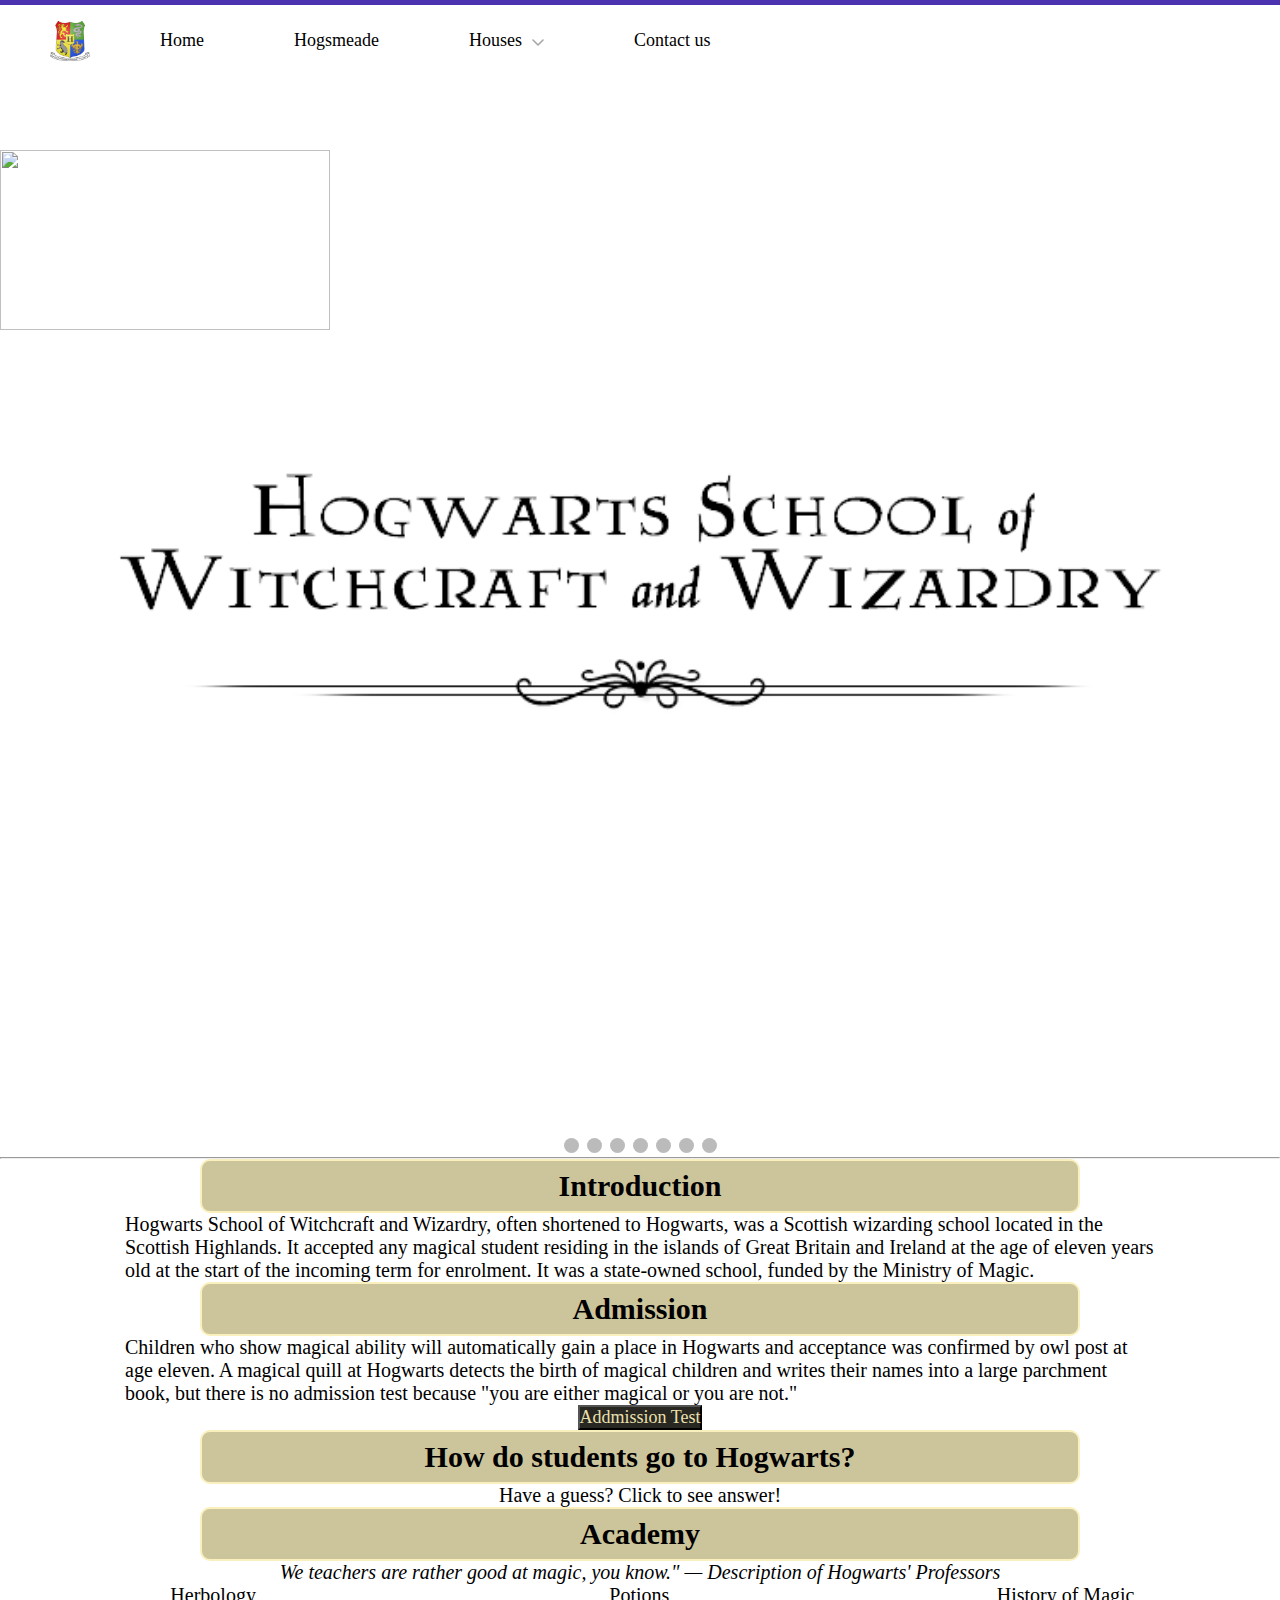
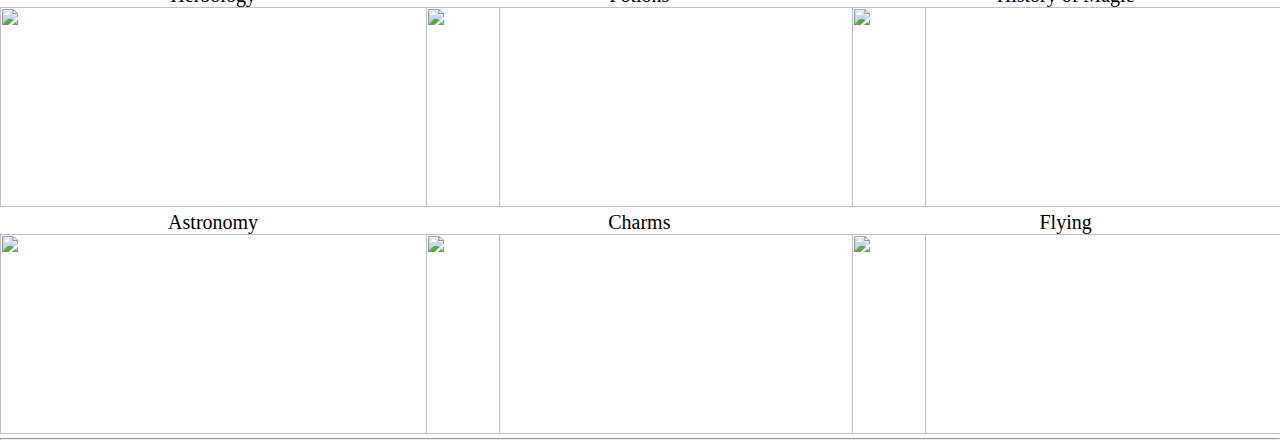
==== index.html @ 79d97a05 "aaaa" ====
<!DOCTYPE html>
<html>
<head>
	<meta charset="utf-8">
	<meta name="viewport" content="width=device-width, initial-scale=1">
	<title>Hogwarts</title>
	<link href="Tim's style.css" rel="stylesheet" type='text/css'>
	<link rel="preconnect" href="https://fonts.googleapis.com"><link rel="preconnect" href="https://fonts.gstatic.com" crossorigin><link href="https://fonts.googleapis.com/css2?family=Handlee&display=swap" rel="stylesheet">
	<link rel="preconnect" href="https://fonts.googleapis.com"><link rel="preconnect" href="https://fonts.gstatic.com" crossorigin><link href="https://fonts.googleapis.com/css2?family=Bowlby+One+SC&display=swap" rel="stylesheet">
	<script src="https://kit.fontawesome.com/63d0a387ea.js" crossorigin="anonymous"></script>
</head>
<body id="mbk">
	<img id="logp"src="https://1000logos.net/wp-content/uploads/2021/04/Hogwarts-Logo.png">
	<center><img id="logo" src="11.png"></center>

<div class="nav">
    <div></div>
    <ul>
        <li><img class="logo" src="logo1.png" alt="Hogwarts logo"></li>
        <li><a href="home.html"><span>Home</span></a></li>
        <li><a href="hogsmeade.html"><span>Hogsmeade</span></a></li>
        <li><a id="arr-li" onclick="arrowFlip();"><span id="houses">Houses</span><img id="arrow1" class="arrow-down" src="arrow-down.svg" alt="arrow-down"></a></li>
        <li><a href="Contact us page.html"><span>Contact us</span></a></li>
    </ul>
</div>
<div id="preview" class="pre">
    <div id="preview_info_left">
        <p id="pre-title">Houses</p>
        <p id="houses-preview">Throughout the school year, the houses compete for the House Cup, gaining and losing points based on actions such as performance in class and rule violations.</p>
    </div>
    <div id="preview_info_right">
        <div class="housesIntro">
            <a href="Slytherin.html"><img class="houseLogo" src="Slytherin.png" alt="Slytherin.png"></a>
            <a href="Slytherin.html" class="subtitle-link">Slytherin</a>
            <a href="Slytherin.html" class="p-link"><p>Slytherin values ambition, cunning, leadership, and resourcefulness.</p></a>
        </div>
        <div class="housesIntro">
            <a href="Gryffindor.html"><img class="houseLogo" src="Gryffindor.png" alt="Gryffindor.png"></a>
            <a href="Gryffindor.html" class="subtitle-link">Gryffindor</a>
            <a href="Gryffindor.html" class="p-link"><p>Gryffindor values courage, bravery, nerve, and chivalry. Gryffindor's mascot is the lion, and its colours are scarlet red and gold.</p></a>
        </div>
        <div class="housesIntro">
            <a href="Hufflepuff.html"><img class="houseLogo" src="Hufflepuff.png" alt="Hufflepuff.png"></a>
            <a href="Hufflepuff.html" class="subtitle-link">Hufflepuff</a>
            <a href="Hufflepuff.html" class="p-link"><p>Hufflepuff values hard work, patience, justice, and loyalty. The house mascot is the badger, and canary yellow and black are its colours.</p></a>
        </div>
        <div class="housesIntro">
            <a href="Ravenclaw.html"><img class="houseLogo" src="Ravenclaw.png" alt="Ravenclaw.png"></a>
            <a href="Ravenclaw.html" class="subtitle-link">Ravenclaw</a>
            <a href="Ravenclaw.html" class="p-link"><p>Ravenclaw values intelligence, learning, wisdom and wit.[HP5][HP7] The house mascot is an eagle and the house colours are blue and bronze.</p></a>
        </div>        
    </div>
</div>


	<div id="gallery" class="slides">

	  <div class="gpc">
	    <div class="ntxt">1 / 7</div>
	    <img class="gimg" src="https://www.thefactsite.com/wp-content/uploads/2021/03/hogwarts-school-facts.jpg">
	    <div class="gtxt">Hogwarts Castle</div>
	  </div>

	  <div class="gpc">
	    <div class="ntxt">2 / 7</div>
	    <img class="gimg" src="http://www.theweek.in/content/dam/week/webworld/feature/lifestyle/2016/october/images/hogwarts.jpg">
	    <div class="gtxt">Hogwarts Castle</div>
	  </div>

	  <div class="gpc">
	    <div class="ntxt">3 / 7</div>
	    <img class="gimg" src="http://cdn.shopify.com/s/files/1/1020/2423/products/16599_1_1200x1200.jpg?v=1660261503">
	    <div class="gtxt">Hogswarts Map</div>
	  </div>

	  <div class="gpc">
	    <div class="ntxt">4 / 7</div>
	    <img class="gimg" src="https://static0.gamerantimages.com/wordpress/wp-content/uploads/2022/09/hogwarts-legacy-castle.jpg">
	    <div class="gtxt">Interior Castle</div>
	  </div>

	  <div class="gpc">
	    <div class="ntxt">5 / 7</div>
	    <img class="gimg" src="https://cdn-almjc.nitrocdn.com/aZYyrACOqPKwqacflNAAVPArFRYGkpZe/assets/static/optimized/rev-76f8472/wp-content/uploads/2015/12/46d82e1a0b0100936591de3958f3408d.great-hall-in-hogwarts.jpg">
	    <div class="gtxt">Great Hall</div>
	  </div>

	  <div class="gpc">
	    <div class="ntxt">6 / 7</div>
	    <img class="gimg" src="https://sites.google.com/site/opindojoevenrae/_/rsrc/1455198617445/home/GiveawayLineup_Small.jpg">
	    <div class="gtxt">Houses</div>
	  </div>

	  <div class="gpc">
	    <div class="ntxt">7 / 7</div>
	    <img class="gimg" src="https://api.time.com/wp-content/uploads/2014/04/220927_full.jpg">
	    <div class="gtxt">Normal Class</div>
	  </div>

	  <a class="prev" onclick="plusSlides(-1)">&#10094;</a>
	  <a class="next" onclick="plusSlides(1)">&#10095;</a>
	</div>
	<br>

	<div id="dg">
	  <span class="dot" onclick="currentSlide(1)"></span>
	  <span class="dot" onclick="currentSlide(2)"></span>
	  <span class="dot" onclick="currentSlide(3)"></span>
	  <span class="dot" onclick="currentSlide(4)"></span>
	  <span class="dot" onclick="currentSlide(5)"></span>
	  <span class="dot" onclick="currentSlide(6)"></span>
	  <span class="dot" onclick="currentSlide(7)"></span>
	</div>

	<hr>
	<h2 class="mtitle">Introduction</h2>
	<p class="mtxt">Hogwarts School of Witchcraft and Wizardry, often shortened to Hogwarts, was a Scottish wizarding school located in the Scottish Highlands. It accepted any magical student residing in the islands of Great Britain and Ireland at the age of eleven years old at the start of the incoming term for enrolment. It was a state-owned school, funded by the Ministry of Magic.</p>
	<h2 class="mtitle">Admission</h2>
	<p class="mtxt">Children who show magical ability will automatically gain a place in Hogwarts and acceptance was confirmed by owl post at age eleven. A magical quill at Hogwarts detects the birth of magical children and writes their names into a large parchment book, but there is no admission test because "you are either magical or you are not."</p>
	<center><button id="adm" onclick="muggle()">Addmission Test</button></center>
	<h2 class="mtitle">How do students go to Hogwarts?</h2>
	<center><p class="mtxt" id="Mguess" onclick="Mguess()">Have a guess? Click to see answer!</p></center>
	<center><img id="Mpic" src="https://www.sbs.com.au/guide/sites/sbs.com.au.guide/files/styles/body_image/public/theghan_hogwartsexpress.jpg?itok=sZdd3PMP&mtime=1515969791"></center>
	<h2 class="mtitle">Academy</h2>
	<center><em><p class="mtxt">We teachers are rather good at magic, you know."
	— Description of Hogwarts' Professors</p></em></center>
	<div>
		<div class="mcolum2">
			<a class="aaa" href="https://harrypotter.fandom.com/wiki/Herbology"><p class="txtdiv">Herbology</p></a>
			<img class="dicpic" src="https://static.wikia.nocookie.net/harrypotter/images/5/56/Greenhouses.png/revision/latest/scale-to-width-down/1000?cb=20170204074059">
		</div>
		<div class="mcolum2">
			<a class="aaa" href="https://harrypotter.fandom.com/wiki/Potions_(class)"><p class="txtdiv">Potions</p></a>
			<img class="dicpic" src="https://static.wikia.nocookie.net/harrypotter/images/0/06/Potions.jpg/revision/latest/scale-to-width-down/1000?cb=20161210025049">
		</div>
		<div class="mcolum2">
			<a class="aaa" href="https://harrypotter.fandom.com/wiki/History_of_Magic"><p class="txtdiv">History of Magic</p></a>
			<img class="dicpic" src="https://static.wikia.nocookie.net/harrypotter/images/1/1f/B2C9M1_Cuthbert_Binns_on_the_Chamber_of_Secrets.png/revision/latest/scale-to-width-down/1000?cb=20161210024606">
		</div>
	</div>


	<div>
		<div class="mcolum2">
			<a class="aaa" href="https://harrypotter.fandom.com/wiki/Astronomy"><p class="txtdiv">Astronomy</p></a>
			<img class="dicpic" src="https://static.wikia.nocookie.net/harrypotter/images/4/4c/B1C14M3_Astronomy_Tower_farewell_Norbert.jpg/revision/latest/scale-to-width-down/1000?cb=20180424033836">
		</div>
		<div class="mcolum2">
			<a class="aaa" href="https://harrypotter.fandom.com/wiki/Charms_(class)"><p class="txtdiv">Charms</p></a>
			<img class="dicpic" src="https://static.wikia.nocookie.net/harrypotter/images/6/60/Charms_class_in_1991.jpg/revision/latest/scale-to-width-down/1000?cb=20170524214535">
		</div>
		<div class="mcolum2">
			<a class="aaa" href="https://harrypotter.fandom.com/wiki/Flying_(class)"><p class="txtdiv">Flying</p></a>
			<img class="dicpic" src="https://static.wikia.nocookie.net/harrypotter/images/1/1a/Flying_class_in_1991.jpg/revision/latest/scale-to-width-down/1000?cb=20161213051125">
		</div>
	</div>
	
<br>
<hr>

<script src="Tim's script.js"></script>

<script>alert('Welcome to Hogwarts School of Witchcraft and Wizardry!')</script>
</body>
</html>
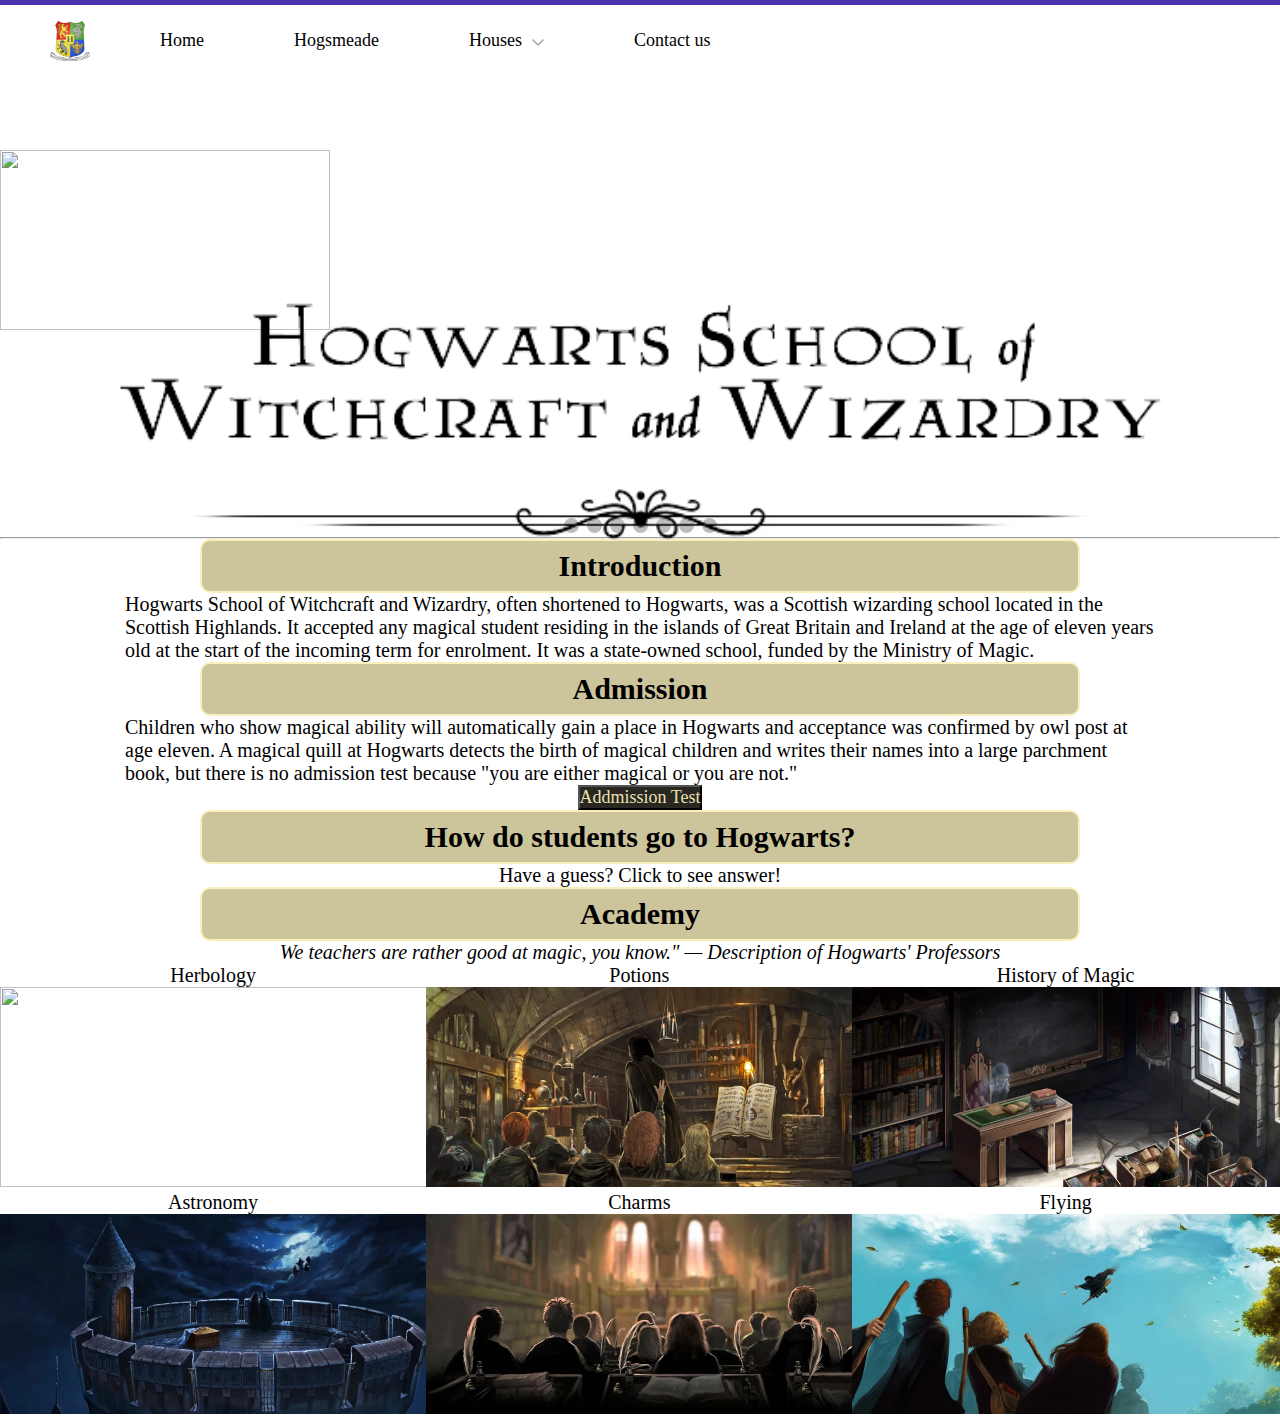
==== commit b6cd52f3: "aaa" ====
--- a/index.html
+++ b/index.html
@@ -5,6 +5,7 @@
 	<meta name="viewport" content="width=device-width, initial-scale=1">
 	<title>Hogwarts</title>
 	<link href="Tim's style.css" rel="stylesheet" type='text/css'>
+    <link rel="icon" type="image/png" href="fav.png">
 	<link rel="preconnect" href="https://fonts.googleapis.com"><link rel="preconnect" href="https://fonts.gstatic.com" crossorigin><link href="https://fonts.googleapis.com/css2?family=Handlee&display=swap" rel="stylesheet">
 	<link rel="preconnect" href="https://fonts.googleapis.com"><link rel="preconnect" href="https://fonts.gstatic.com" crossorigin><link href="https://fonts.googleapis.com/css2?family=Bowlby+One+SC&display=swap" rel="stylesheet">
 	<script src="https://kit.fontawesome.com/63d0a387ea.js" crossorigin="anonymous"></script>
@@ -52,65 +53,66 @@
     </div>
 </div>
 
+<div class="slideshow-container">
 
-	<div id="gallery" class="slides">
+  <div class="mySlides">
+    <div class="numbertext">1 / 7</div>
+     <img class="gimg" src="Hogwarts Castle1.jpeg">
+    <div class="text">Hogwarts Castle</div>
+  </div>
 
-	  <div class="gpc">
-	    <div class="ntxt">1 / 7</div>
-	    <img class="gimg" src="https://www.thefactsite.com/wp-content/uploads/2021/03/hogwarts-school-facts.jpg">
-	    <div class="gtxt">Hogwarts Castle</div>
-	  </div>
+  <div class="mySlides">
+    <div class="numbertext">2 / 7</div>
+    <img class="gimg" src="Hogwarts Castle2.jpeg">
+    <div class="text">Hogwarts Castle</div>
+  </div>
 
-	  <div class="gpc">
-	    <div class="ntxt">2 / 7</div>
-	    <img class="gimg" src="http://www.theweek.in/content/dam/week/webworld/feature/lifestyle/2016/october/images/hogwarts.jpg">
-	    <div class="gtxt">Hogwarts Castle</div>
-	  </div>
+  <div class="mySlides">
+    <div class="numbertext">3 / 7</div>
+    <img class="gimg" src="Hogswarts Map.jpeg">
+    <div class="text">Hogswarts Map</div>
+  </div>
 
-	  <div class="gpc">
-	    <div class="ntxt">3 / 7</div>
-	    <img class="gimg" src="http://cdn.shopify.com/s/files/1/1020/2423/products/16599_1_1200x1200.jpg?v=1660261503">
-	    <div class="gtxt">Hogswarts Map</div>
-	  </div>
+  <div class="mySlides">
+    <div class="numbertext">4 / 7</div>
+    <img class="gimg" src="Interior Castle.jpg">
+    <div class="text">Interior Castle</div>
+  </div>
 
-	  <div class="gpc">
-	    <div class="ntxt">4 / 7</div>
-	    <img class="gimg" src="https://static0.gamerantimages.com/wordpress/wp-content/uploads/2022/09/hogwarts-legacy-castle.jpg">
-	    <div class="gtxt">Interior Castle</div>
-	  </div>
+  <div class="mySlides">
+    <div class="numbertext">5 / 7</div>
+     <img class="gimg" src="Great Hall.webp">
+    <div class="text">Great Hall</div>
+  </div>
 
-	  <div class="gpc">
-	    <div class="ntxt">5 / 7</div>
-	    <img class="gimg" src="https://cdn-almjc.nitrocdn.com/aZYyrACOqPKwqacflNAAVPArFRYGkpZe/assets/static/optimized/rev-76f8472/wp-content/uploads/2015/12/46d82e1a0b0100936591de3958f3408d.great-hall-in-hogwarts.jpg">
-	    <div class="gtxt">Great Hall</div>
-	  </div>
+  <div class="mySlides">
+    <div class="numbertext">6 / 7</div>
+    <img class="gimg" src="Houses.jpeg">
+    <div class="text">Houses</div>
+  </div>
 
-	  <div class="gpc">
-	    <div class="ntxt">6 / 7</div>
-	    <img class="gimg" src="https://sites.google.com/site/opindojoevenrae/_/rsrc/1455198617445/home/GiveawayLineup_Small.jpg">
-	    <div class="gtxt">Houses</div>
-	  </div>
+  <div class="mySlides">
+    <div class="numbertext">7 / 7</div>
+    <img class="gimg" src="Normal Class.webp">
+    <div class="text">Normal Class</div>
+  </div>
 
-	  <div class="gpc">
-	    <div class="ntxt">7 / 7</div>
-	    <img class="gimg" src="https://api.time.com/wp-content/uploads/2014/04/220927_full.jpg">
-	    <div class="gtxt">Normal Class</div>
-	  </div>
 
-	  <a class="prev" onclick="plusSlides(-1)">&#10094;</a>
-	  <a class="next" onclick="plusSlides(1)">&#10095;</a>
-	</div>
-	<br>
+  <a class="prev" onclick="plusSlides(-1)">&#10094;</a><!-- this is the arrow-->
+  <a class="next" onclick="plusSlides(1)">&#10095;</a><!-- this is the arrow-->
+</div>
+<br>
 
-	<div id="dg">
-	  <span class="dot" onclick="currentSlide(1)"></span>
-	  <span class="dot" onclick="currentSlide(2)"></span>
-	  <span class="dot" onclick="currentSlide(3)"></span>
-	  <span class="dot" onclick="currentSlide(4)"></span>
-	  <span class="dot" onclick="currentSlide(5)"></span>
-	  <span class="dot" onclick="currentSlide(6)"></span>
-	  <span class="dot" onclick="currentSlide(7)"></span>
-	</div>
+
+<div id="dotcenter">
+  <span class="dot" onclick="currentSlide(1)"></span>
+  <span class="dot" onclick="currentSlide(2)"></span>
+  <span class="dot" onclick="currentSlide(3)"></span>
+  <span class="dot" onclick="currentSlide(4)"></span>
+  <span class="dot" onclick="currentSlide(5)"></span>
+  <span class="dot" onclick="currentSlide(6)"></span>
+  <span class="dot" onclick="currentSlide(7)"></span>
+</div>
 
 	<hr>
 	<h2 class="mtitle">Introduction</h2>
@@ -126,16 +128,16 @@
 	— Description of Hogwarts' Professors</p></em></center>
 	<div>
 		<div class="mcolum2">
-			<a class="aaa" href="https://harrypotter.fandom.com/wiki/Herbology"><p class="txtdiv">Herbology</p></a>
+			<a class="aaa" href="Herbology.webp"><p class="txtdiv">Herbology</p></a>
 			<img class="dicpic" src="https://static.wikia.nocookie.net/harrypotter/images/5/56/Greenhouses.png/revision/latest/scale-to-width-down/1000?cb=20170204074059">
 		</div>
 		<div class="mcolum2">
 			<a class="aaa" href="https://harrypotter.fandom.com/wiki/Potions_(class)"><p class="txtdiv">Potions</p></a>
-			<img class="dicpic" src="https://static.wikia.nocookie.net/harrypotter/images/0/06/Potions.jpg/revision/latest/scale-to-width-down/1000?cb=20161210025049">
+			<img class="dicpic" src="Potions.webp">
 		</div>
 		<div class="mcolum2">
 			<a class="aaa" href="https://harrypotter.fandom.com/wiki/History_of_Magic"><p class="txtdiv">History of Magic</p></a>
-			<img class="dicpic" src="https://static.wikia.nocookie.net/harrypotter/images/1/1f/B2C9M1_Cuthbert_Binns_on_the_Chamber_of_Secrets.png/revision/latest/scale-to-width-down/1000?cb=20161210024606">
+			<img class="dicpic" src="History.webp">
 		</div>
 	</div>
 
@@ -143,23 +145,20 @@
 	<div>
 		<div class="mcolum2">
 			<a class="aaa" href="https://harrypotter.fandom.com/wiki/Astronomy"><p class="txtdiv">Astronomy</p></a>
-			<img class="dicpic" src="https://static.wikia.nocookie.net/harrypotter/images/4/4c/B1C14M3_Astronomy_Tower_farewell_Norbert.jpg/revision/latest/scale-to-width-down/1000?cb=20180424033836">
+			<img class="dicpic" src="Astronomy.webp">
 		</div>
 		<div class="mcolum2">
 			<a class="aaa" href="https://harrypotter.fandom.com/wiki/Charms_(class)"><p class="txtdiv">Charms</p></a>
-			<img class="dicpic" src="https://static.wikia.nocookie.net/harrypotter/images/6/60/Charms_class_in_1991.jpg/revision/latest/scale-to-width-down/1000?cb=20170524214535">
+			<img class="dicpic" src="Charms.webp">
 		</div>
 		<div class="mcolum2">
 			<a class="aaa" href="https://harrypotter.fandom.com/wiki/Flying_(class)"><p class="txtdiv">Flying</p></a>
-			<img class="dicpic" src="https://static.wikia.nocookie.net/harrypotter/images/1/1a/Flying_class_in_1991.jpg/revision/latest/scale-to-width-down/1000?cb=20161213051125">
+			<img class="dicpic" src="Flying.webp">
 		</div>
 	</div>
-	
-<br>
-<hr>
 
 <script src="Tim's script.js"></script>
 
-<script>alert('Welcome to Hogwarts School of Witchcraft and Wizardry!')</script>
+<script>alert('Welcome to Hogwarts School of Witchcraft and Wizardry!');</script>
 </body>
 </html>
